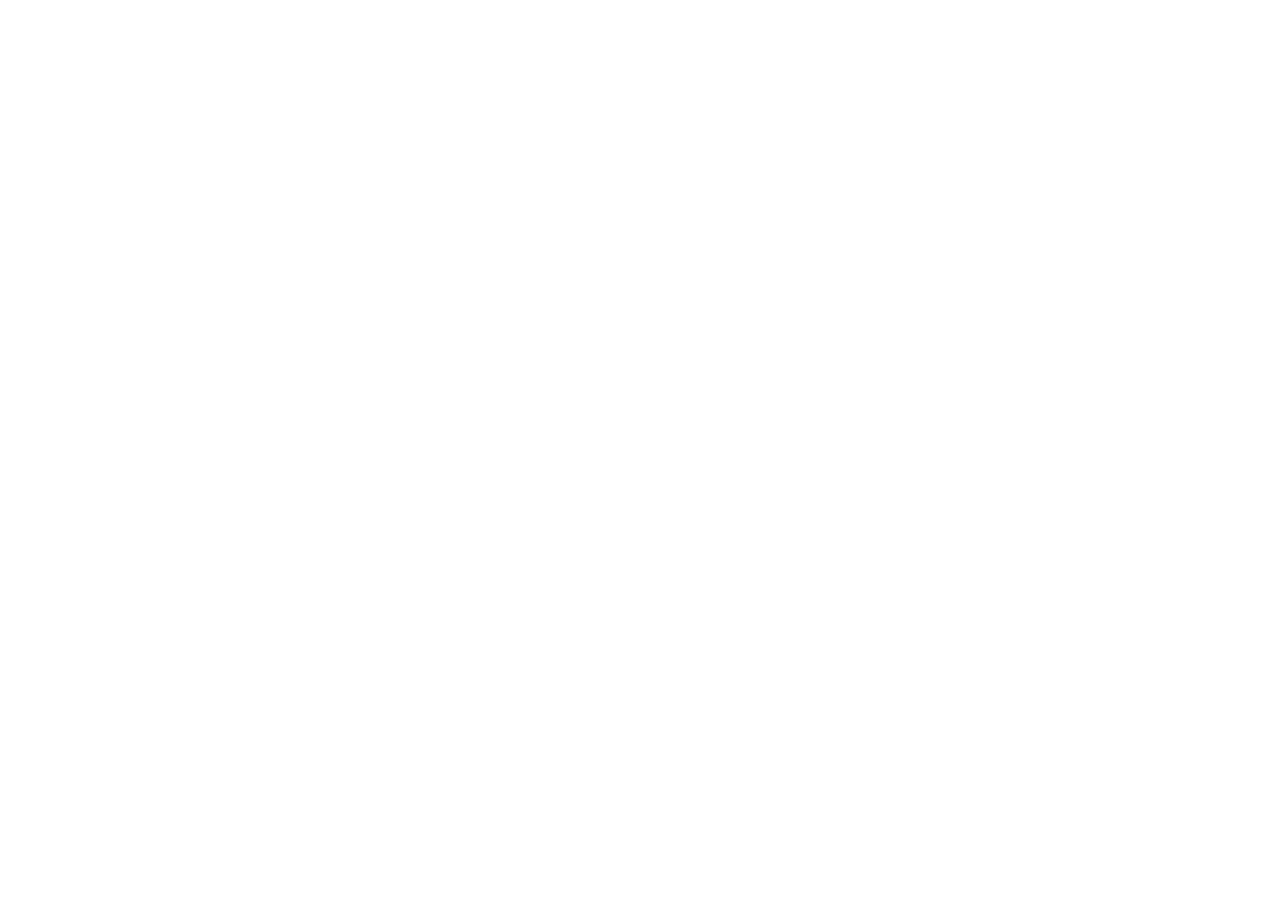
==== jQuery-Top5Actrices/index.html @ dad676ff "ajout serpent exo" ====
<!DOCTYPE html>
<html lang="en">
<head>
    <meta charset="UTF-8">
    <meta http-equiv="X-UA-Compatible" content="IE=edge">
    <meta name="viewport" content="width=device-width, initial-scale=1.0">
    <title>Document</title>
</head>
<body>
    
</body>
</html>
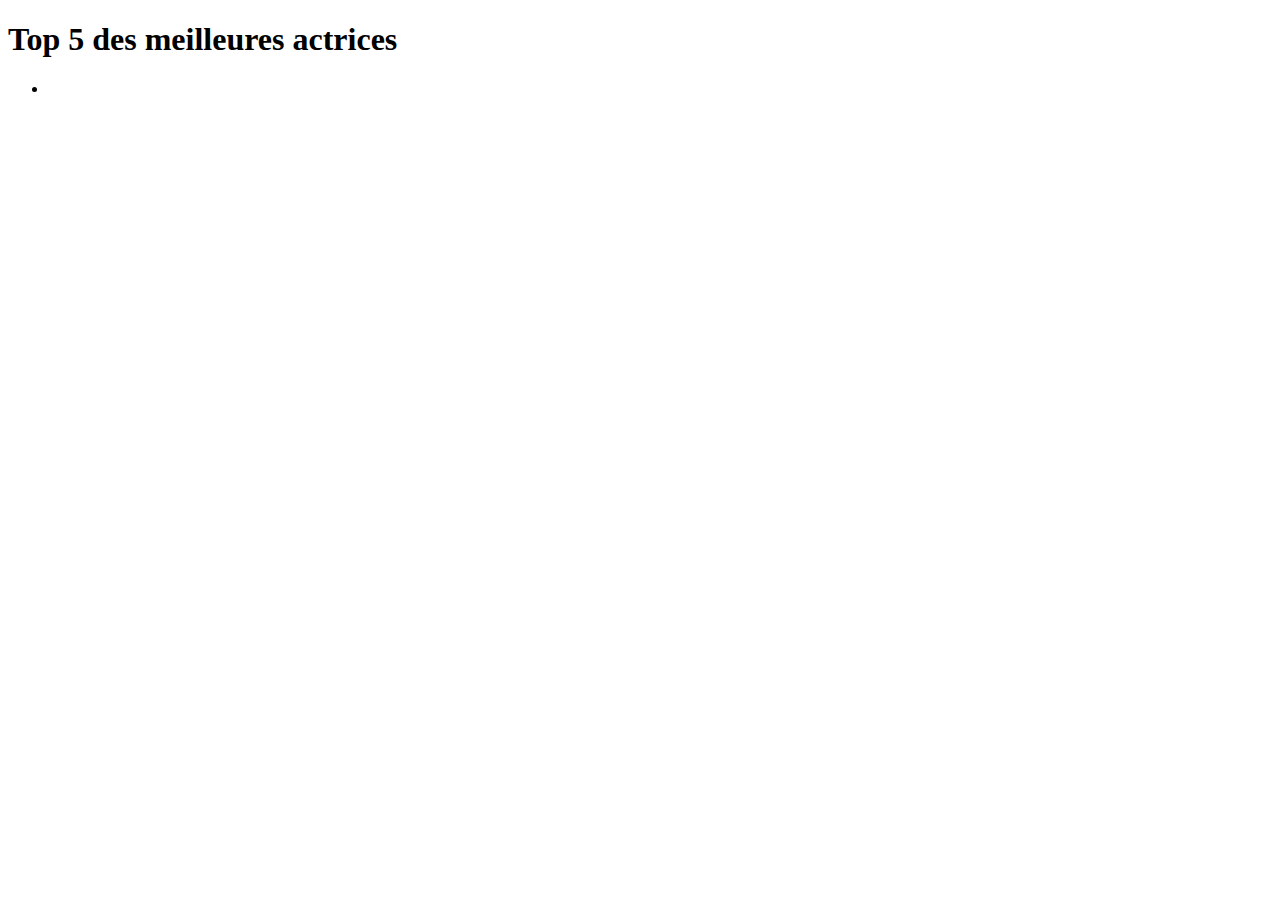
==== commit f2600096: "header" ====
--- a/jQuery-Top5Actrices/index.html
+++ b/jQuery-Top5Actrices/index.html
@@ -4,9 +4,28 @@
     <meta charset="UTF-8">
     <meta http-equiv="X-UA-Compatible" content="IE=edge">
     <meta name="viewport" content="width=device-width, initial-scale=1.0">
-    <title>Document</title>
+    <link rel="stylesheet" type="text/css" href="style.css">
+    <script src="script.js"></script>
+    <title>Top 5 des meilleures actrices</title>
 </head>
 <body>
+    <header>
+        <h1>Top 5 des meilleures actrices</h1>
+    </header>
+
+    <section id="main-menu">
+        <ul>
+            <li>
+                <div id="part1" class="images">
+                    <div class="bw"></div>
+                    <div class="color"></div>
+                </div>
+                <div>
+                    <h2></h2>
+                </div>
+            </li>
+        </ul>
+    </section>
     
 </body>
 </html>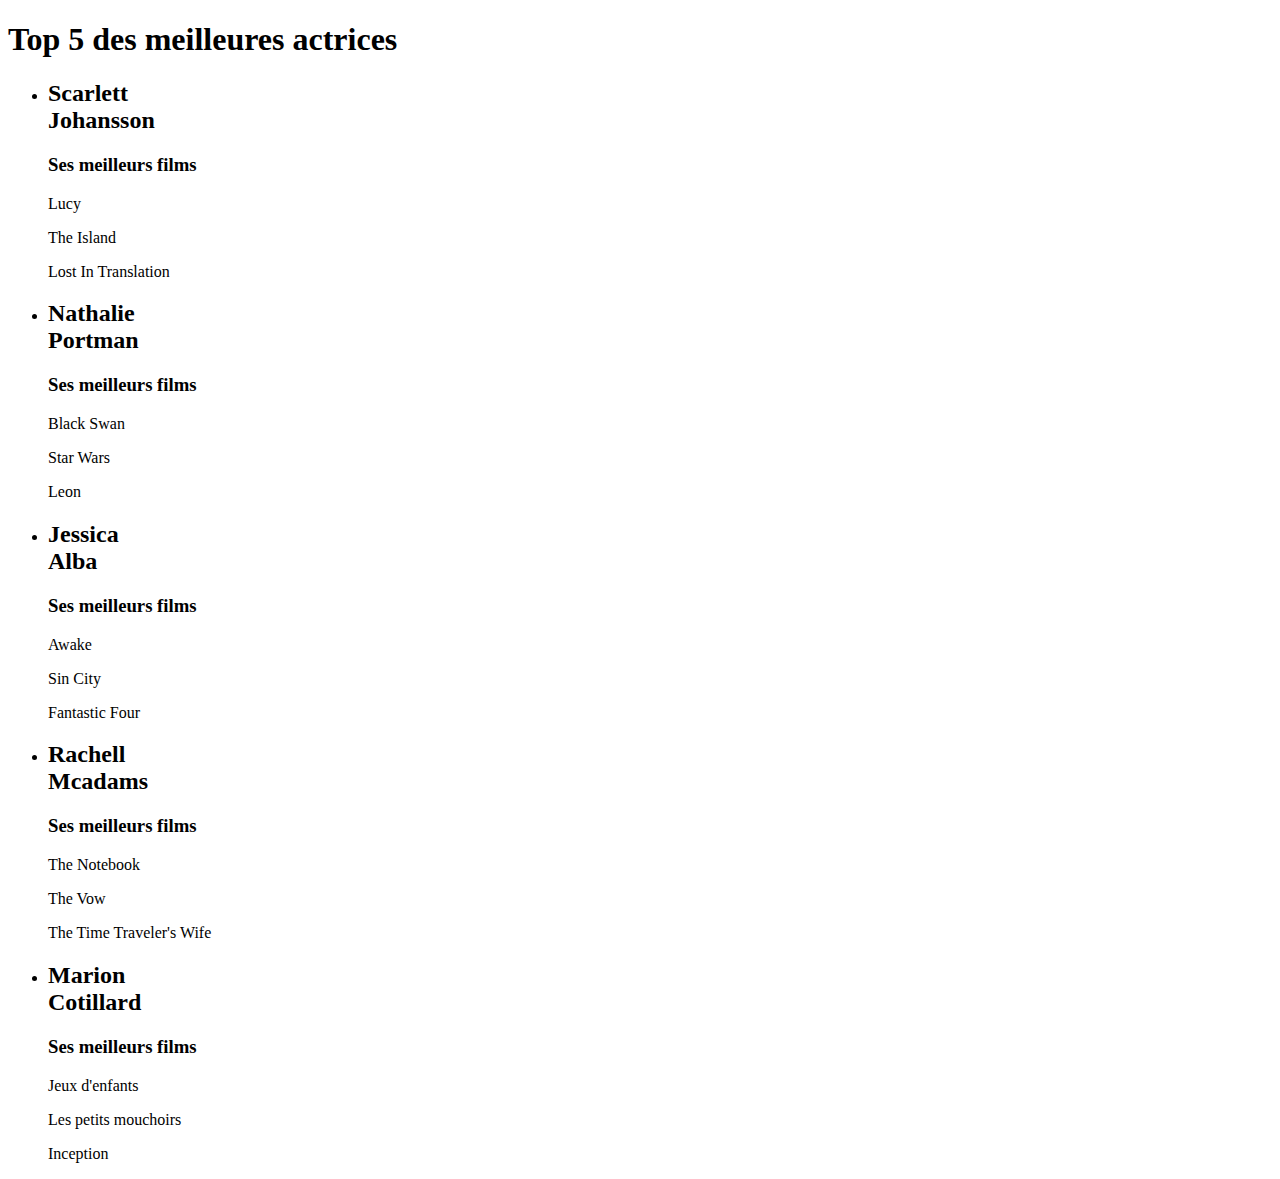
==== commit 1d4b03ff: "HTML FIN" ====
--- a/jQuery-Top5Actrices/index.html
+++ b/jQuery-Top5Actrices/index.html
@@ -21,7 +21,63 @@
                     <div class="color"></div>
                 </div>
                 <div>
-                    <h2></h2>
+                    <h2>Scarlett<br>Johansson</h2>
+                    <h3>Ses meilleurs films</h3>
+                    <p>Lucy</p>
+                    <p>The Island</p>
+                    <p>Lost In Translation</p>
+                </div>
+            </li>
+            <li>
+                <div id="part1" class="images">
+                    <div class="bw"></div>
+                    <div class="color"></div>
+                </div>
+                <div>
+                    <h2>Nathalie<br>Portman</h2>
+                    <h3>Ses meilleurs films</h3>
+                    <p>Black Swan</p>
+                    <p>Star Wars</p>
+                    <p>Leon</p>
+                </div>
+            </li>
+            <li>
+                <div id="part1" class="images">
+                    <div class="bw"></div>
+                    <div class="color"></div>
+                </div>
+                <div>
+                    <h2>Jessica<br>Alba</h2>
+                    <h3>Ses meilleurs films</h3>
+                    <p>Awake</p>
+                    <p>Sin City</p>
+                    <p>Fantastic Four</p>
+                </div>
+            </li>
+            <li>
+                <div id="part1" class="images">
+                    <div class="bw"></div>
+                    <div class="color"></div>
+                </div>
+                <div>
+                    <h2>Rachell<br>Mcadams</h2>
+                    <h3>Ses meilleurs films</h3>
+                    <p>The Notebook</p>
+                    <p>The Vow</p>
+                    <p>The Time Traveler's Wife</p>
+                </div>
+            </li>
+            <li>
+                <div id="part1" class="images">
+                    <div class="bw"></div>
+                    <div class="color"></div>
+                </div>
+                <div>
+                    <h2>Marion<br>Cotillard</h2>
+                    <h3>Ses meilleurs films</h3>
+                    <p>Jeux d'enfants</p>
+                    <p>Les petits mouchoirs</p>
+                    <p>Inception</p>
                 </div>
             </li>
         </ul>
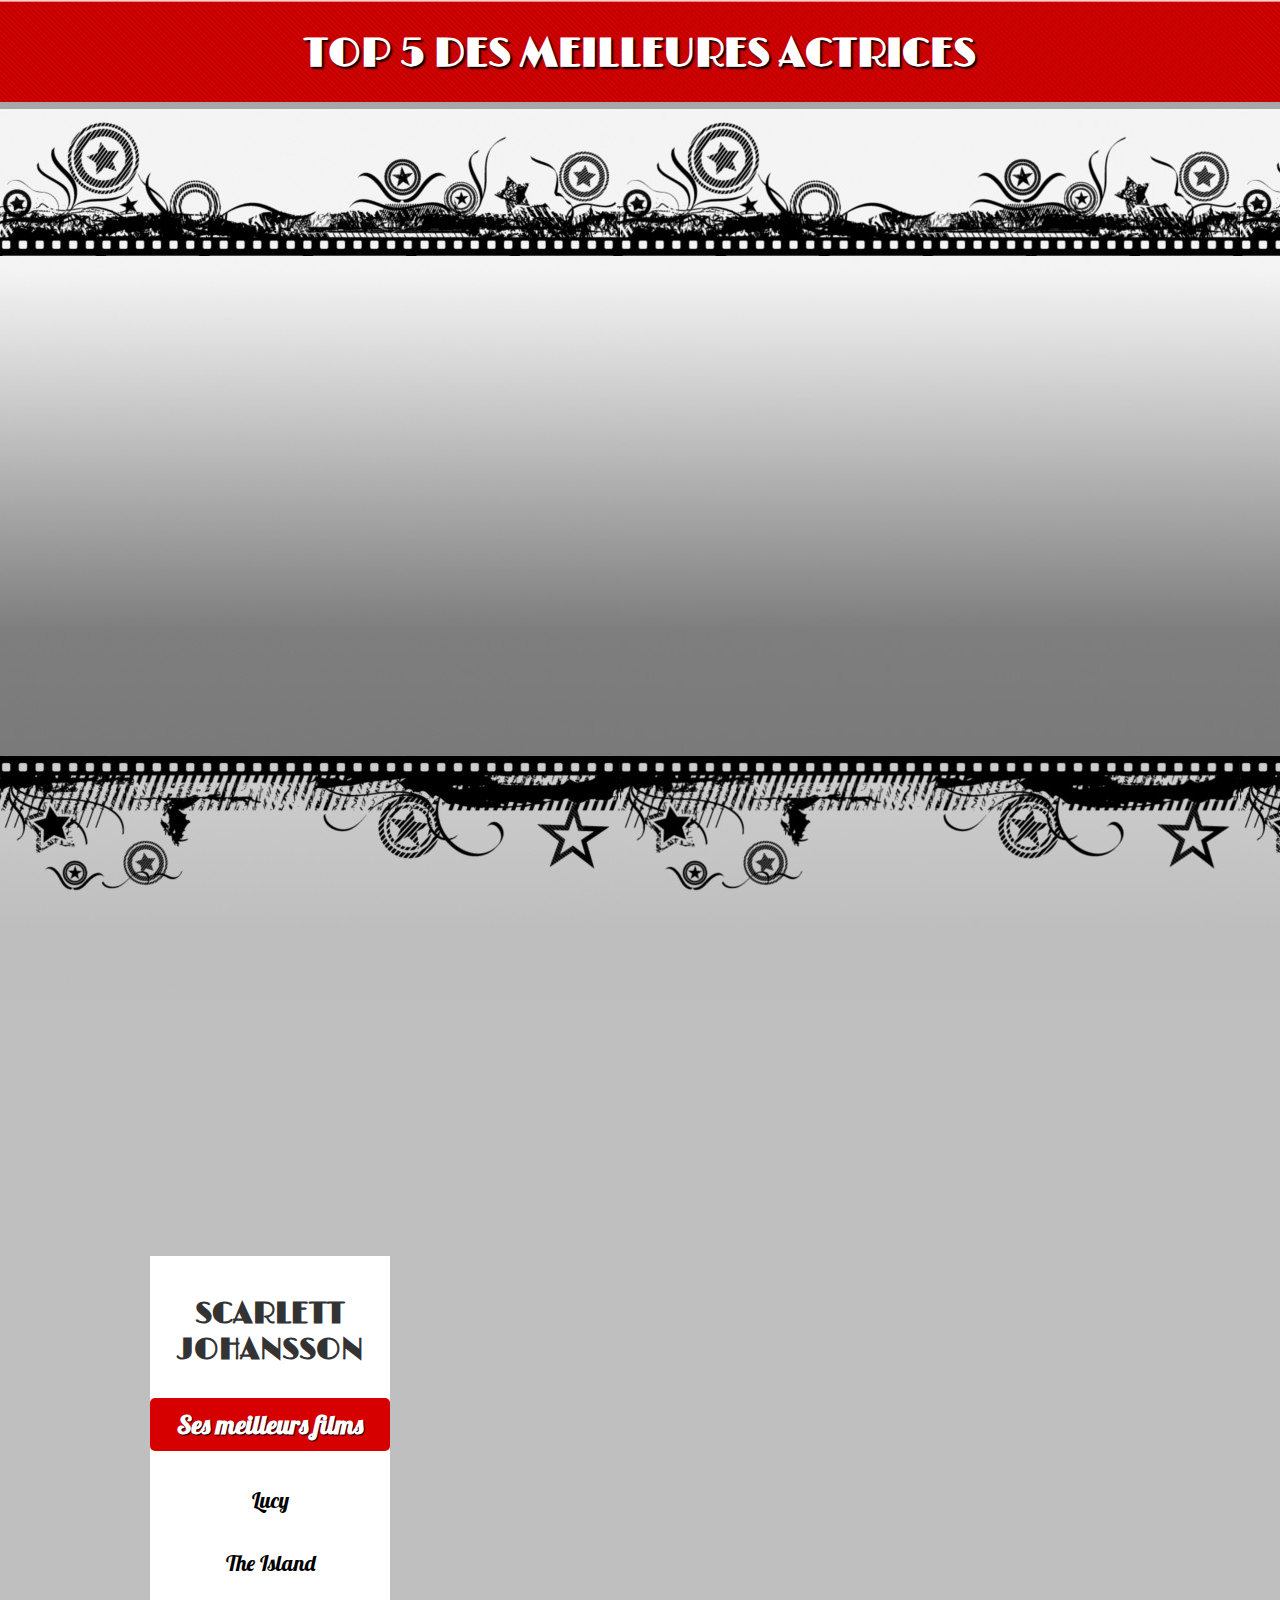
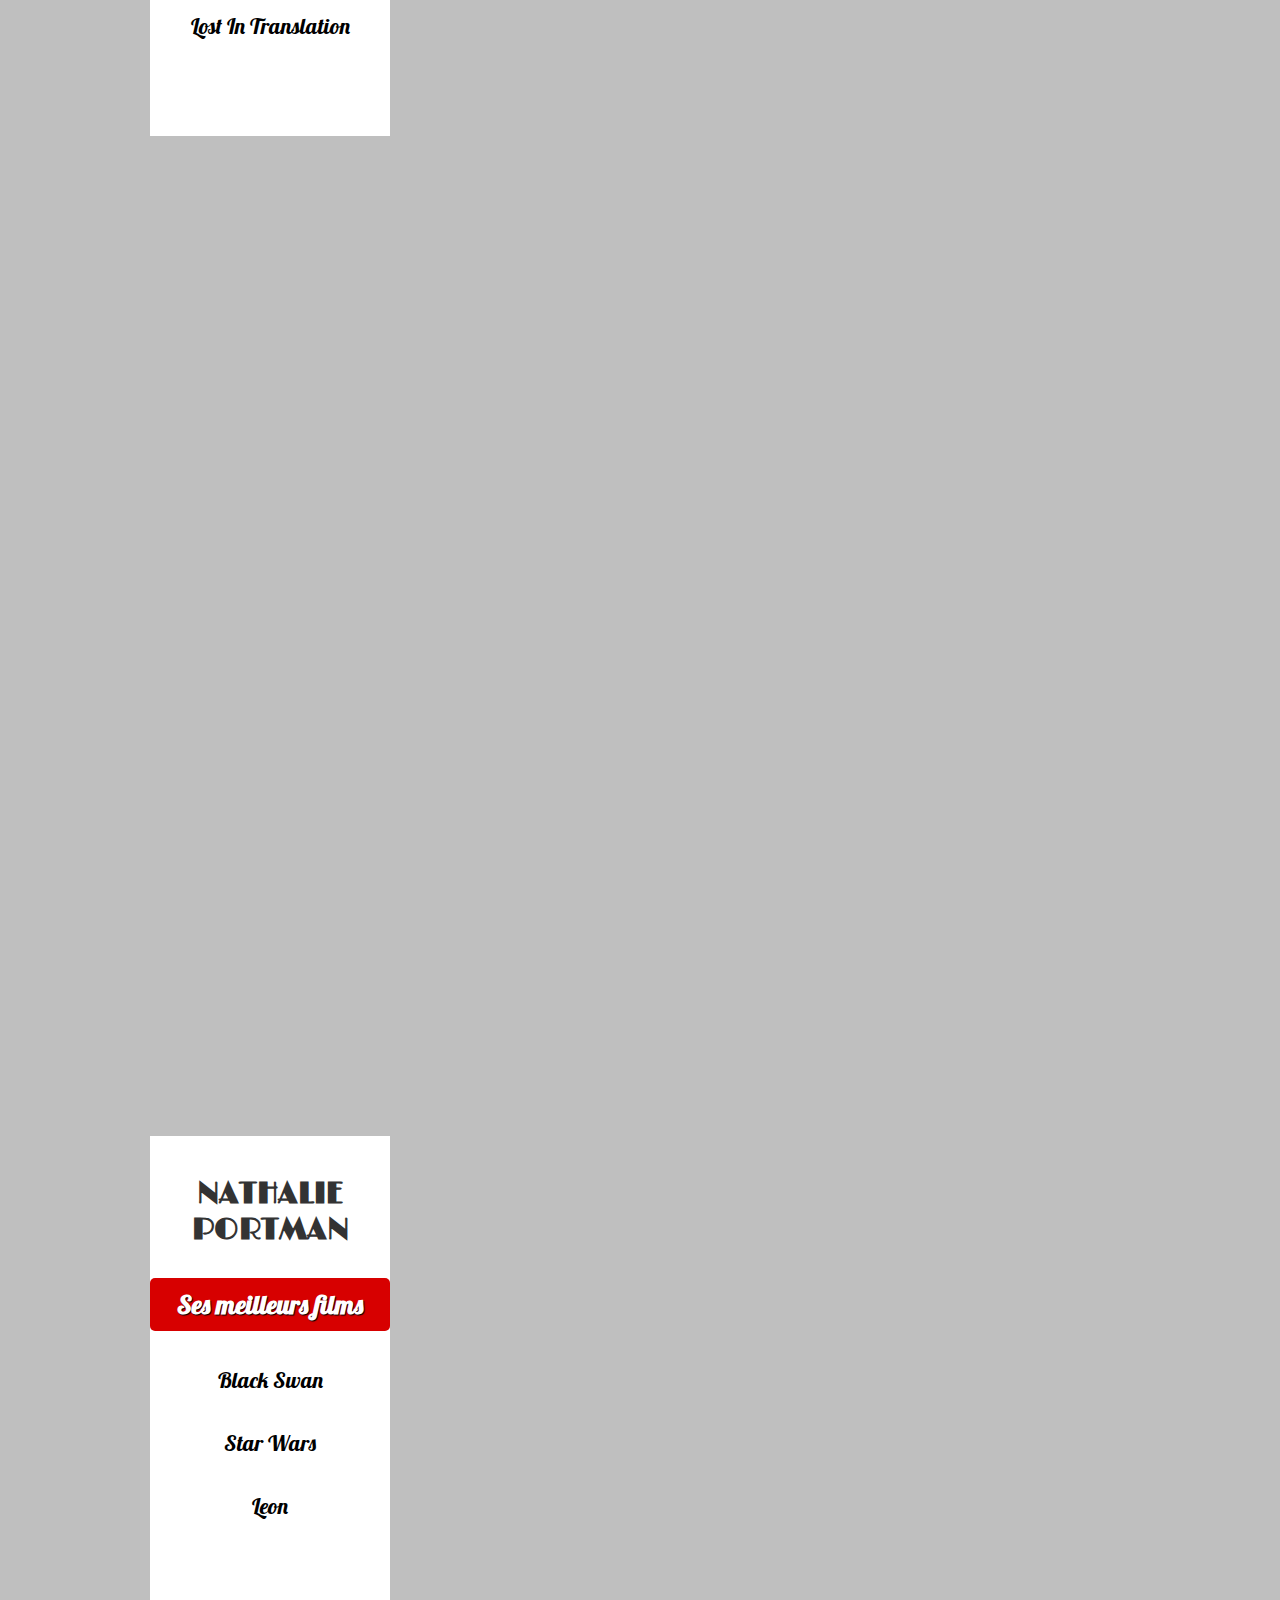
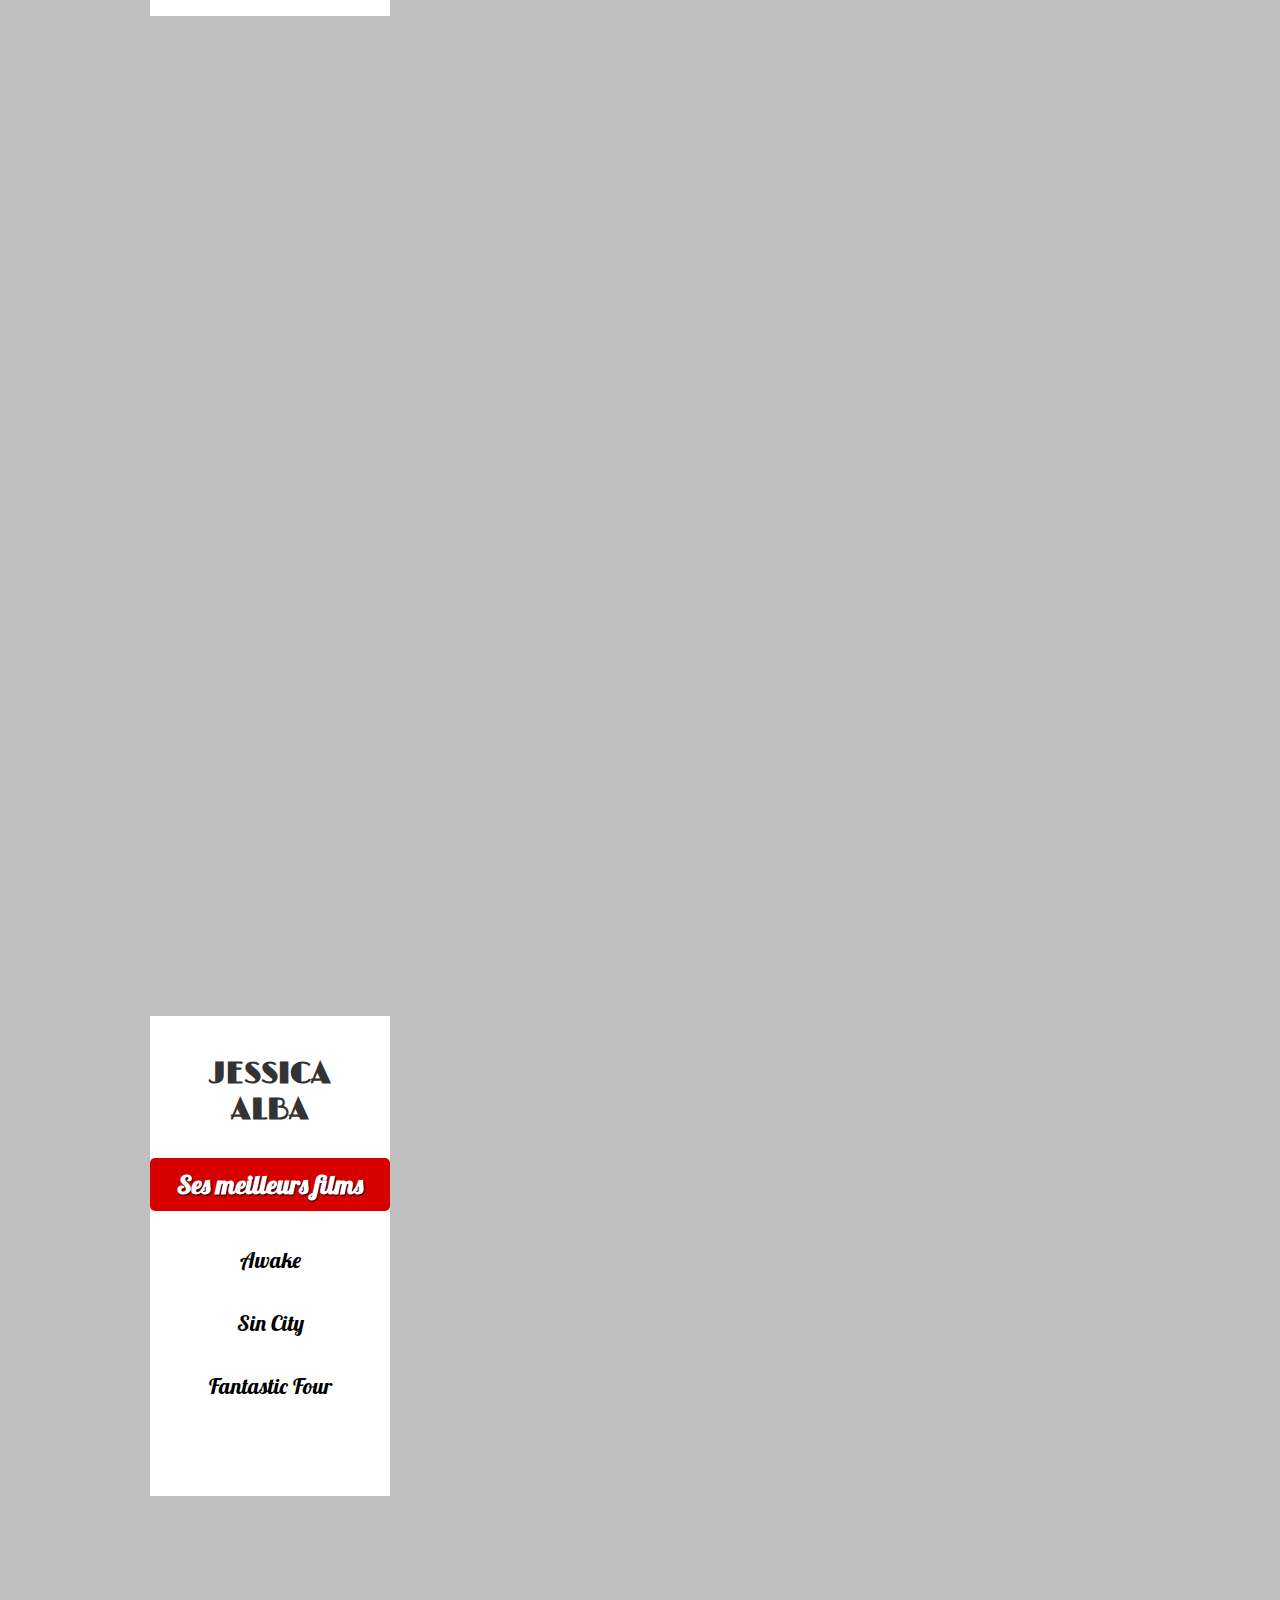
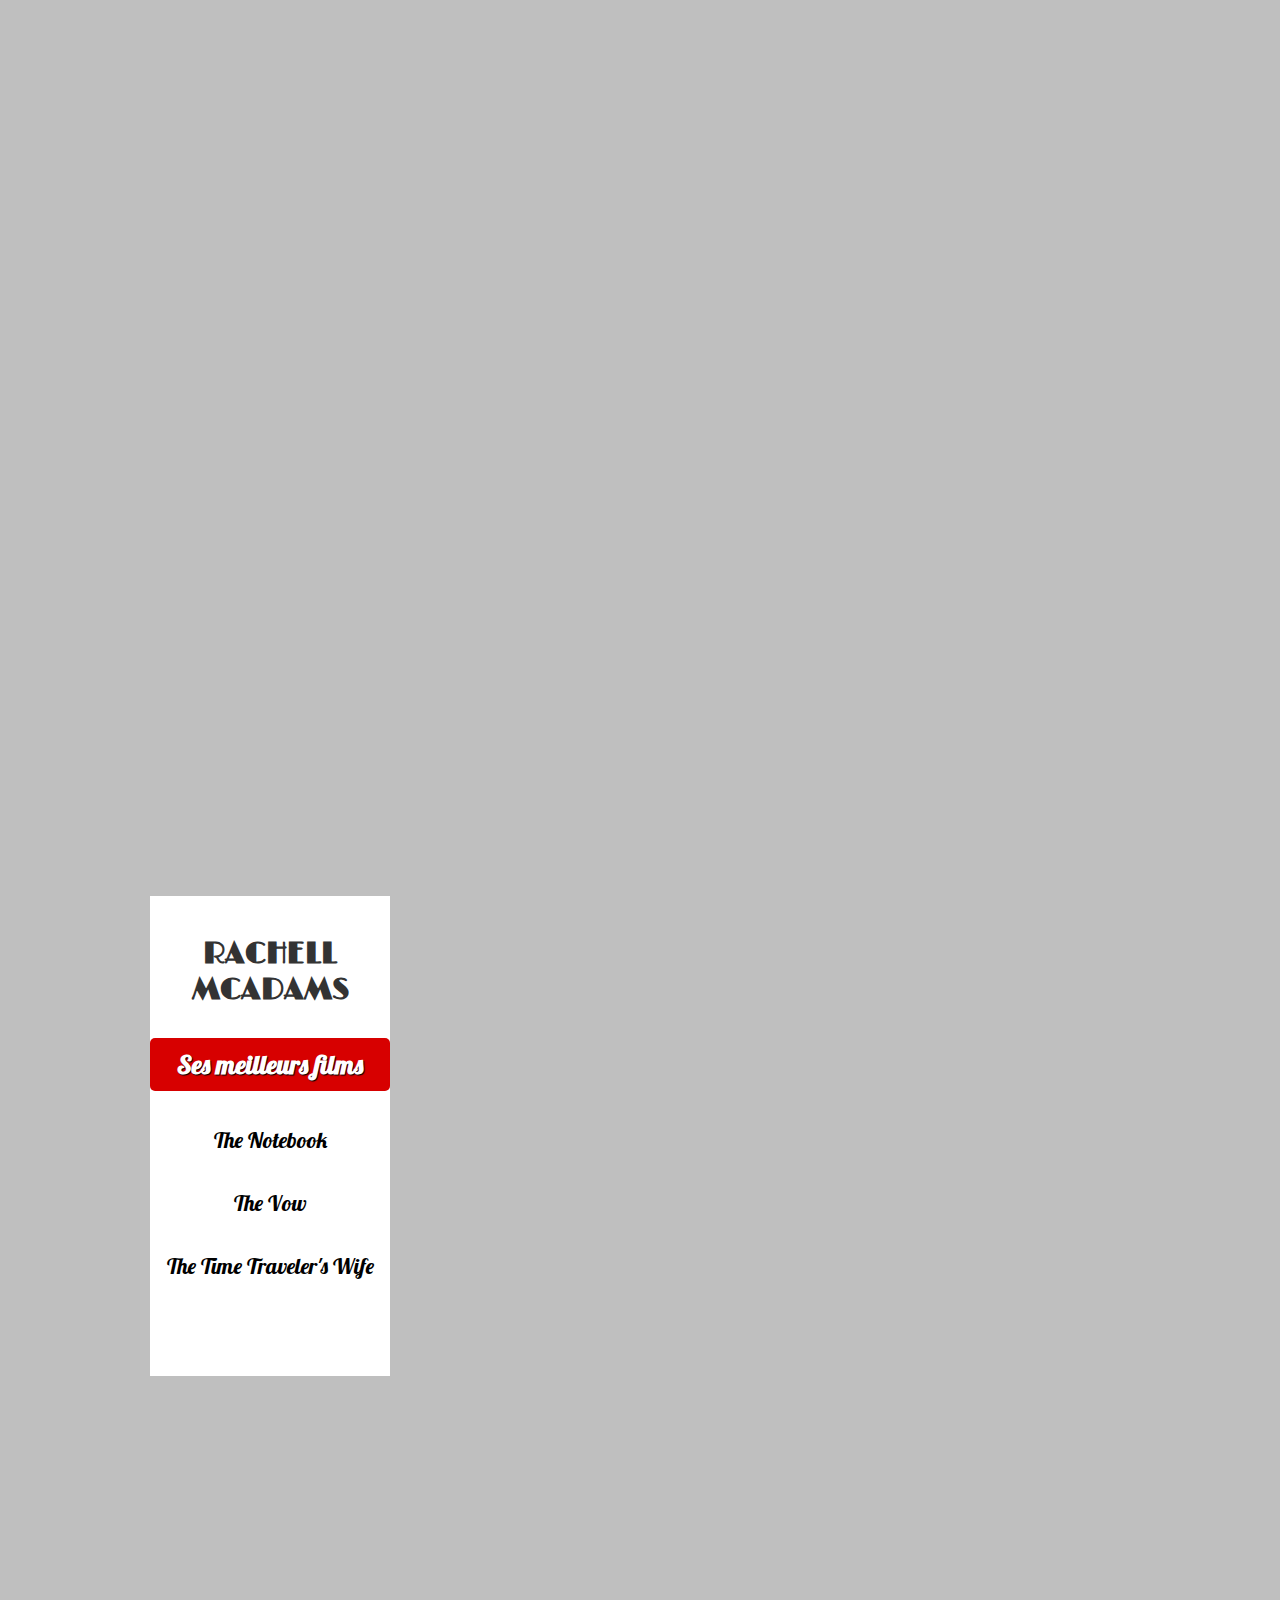
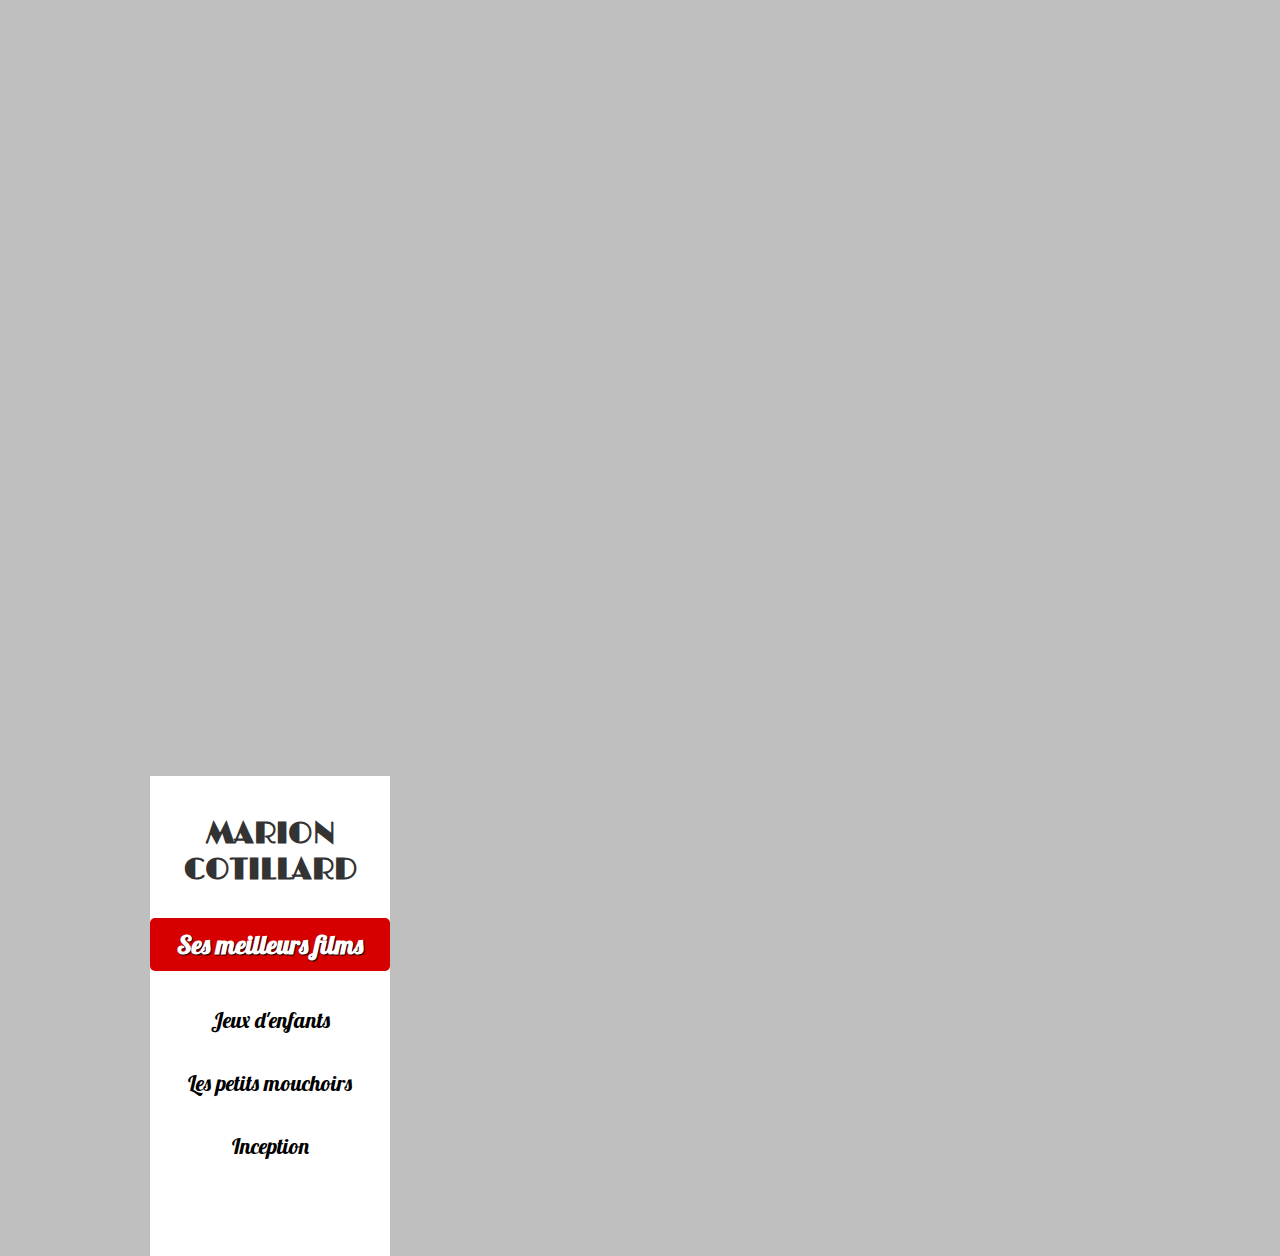
==== commit b06c7600: "intégration fonts google" ====
--- a/jQuery-Top5Actrices/index.html
+++ b/jQuery-Top5Actrices/index.html
@@ -1,13 +1,17 @@
 <!DOCTYPE html>
 <html lang="en">
+
 <head>
     <meta charset="UTF-8">
     <meta http-equiv="X-UA-Compatible" content="IE=edge">
     <meta name="viewport" content="width=device-width, initial-scale=1.0">
     <link rel="stylesheet" type="text/css" href="style.css">
+    <link rel="preconnect" href="https://fonts.gstatic.com">
+    <link href="https://fonts.googleapis.com/css2?family=Limelight&family=Lobster&display=swap" rel="stylesheet">
     <script src="script.js"></script>
     <title>Top 5 des meilleures actrices</title>
 </head>
+
 <body>
     <header>
         <h1>Top 5 des meilleures actrices</h1>
@@ -20,7 +24,7 @@
                     <div class="bw"></div>
                     <div class="color"></div>
                 </div>
-                <div>
+                <div class="description">
                     <h2>Scarlett<br>Johansson</h2>
                     <h3>Ses meilleurs films</h3>
                     <p>Lucy</p>
@@ -29,11 +33,11 @@
                 </div>
             </li>
             <li>
-                <div id="part1" class="images">
+                <div id="part2" class="images">
                     <div class="bw"></div>
                     <div class="color"></div>
                 </div>
-                <div>
+                <div class="description">
                     <h2>Nathalie<br>Portman</h2>
                     <h3>Ses meilleurs films</h3>
                     <p>Black Swan</p>
@@ -42,11 +46,11 @@
                 </div>
             </li>
             <li>
-                <div id="part1" class="images">
+                <div id="part3" class="images">
                     <div class="bw"></div>
                     <div class="color"></div>
                 </div>
-                <div>
+                <div class="description">
                     <h2>Jessica<br>Alba</h2>
                     <h3>Ses meilleurs films</h3>
                     <p>Awake</p>
@@ -55,11 +59,11 @@
                 </div>
             </li>
             <li>
-                <div id="part1" class="images">
+                <div id="part4" class="images">
                     <div class="bw"></div>
                     <div class="color"></div>
                 </div>
-                <div>
+                <div class="description">
                     <h2>Rachell<br>Mcadams</h2>
                     <h3>Ses meilleurs films</h3>
                     <p>The Notebook</p>
@@ -68,11 +72,11 @@
                 </div>
             </li>
             <li>
-                <div id="part1" class="images">
+                <div id="part5" class="images">
                     <div class="bw"></div>
                     <div class="color"></div>
                 </div>
-                <div>
+                <div class="description">
                     <h2>Marion<br>Cotillard</h2>
                     <h3>Ses meilleurs films</h3>
                     <p>Jeux d'enfants</p>
@@ -82,6 +86,7 @@
             </li>
         </ul>
     </section>
-    
+
 </body>
+
 </html>--- a/jQuery-Top5Actrices/style.css
+++ b/jQuery-Top5Actrices/style.css
@@ -0,0 +1,111 @@
+* {
+    margin: 0;
+    padding: 0;
+}
+
+ul,
+ol {
+    list-style: none;
+}
+
+body {
+    background: #bfbfbf url('images/background.jpg') repeat-x;
+    font-family: Arial, Helvetica, sans-serif;
+}
+
+header{
+    padding: 30px 0;
+}
+
+header h1{
+    font-size: 40px;
+    text-align: center;
+    font-family: 'Limelight', sans-serif;
+    color:white;
+    text-transform: uppercase;
+    text-shadow: 2px 2px 2px black;
+}
+
+/* MAIN MENU */
+
+#main-menu ul{
+    width: 980px;
+    height: 500px;
+    margin: 0 auto;
+    padding-top: 148px;
+}
+
+#main-menu ul li{
+
+}
+
+.bw{
+    width: 140px;
+    height: 500px;
+    cursor: pointer;
+    background: url(/images/bw-image.jpg) no-repeat;
+    opacity: 0.7;
+}
+
+.color{
+    width: 140px;
+    height: 500px;
+    cursor: pointer;
+    background: url(/images/color-image.jpg) no-repeat;
+}
+
+#part2 div{
+    background-position: -140px 0px;
+}
+
+#part3 div{
+    background-position: -280px 0px;
+}
+
+#part4 div{
+    background-position: -420px 0px;
+}
+
+#part5 div{
+    background-position: -560px 0px;
+}
+
+.description{
+    width: 240px;
+    height: 460px;
+    padding-top: 20px;
+    background:white;
+}
+
+.description h2{
+    padding-top: 20px;
+    font-size: 30px;
+    font-family: 'Limelight', sans-serif;
+    text-align: center;
+    color: #333;
+    text-transform: uppercase;
+}
+
+.description h3{
+    margin-top: 30px;
+    padding: 10px;
+    font-size: 26px;
+    font-family: 'Lobster', sans-serif;
+    background: #d70000;
+    color:white;
+    text-align: center;
+    text-shadow: 1px 1px 1px black;
+    border-radius: 5px;
+    -webkit-border-radius: 5px;
+    -moz-border-radius: 5px;
+    -ms-border-radius: 5px;
+    -o-border-radius: 5px;
+}
+
+.description p{
+    padding-top: 35px;
+    font-size: 22px;
+    font-family: 'Lobster', sans-serif;
+    color: black;
+    text-align: center;
+}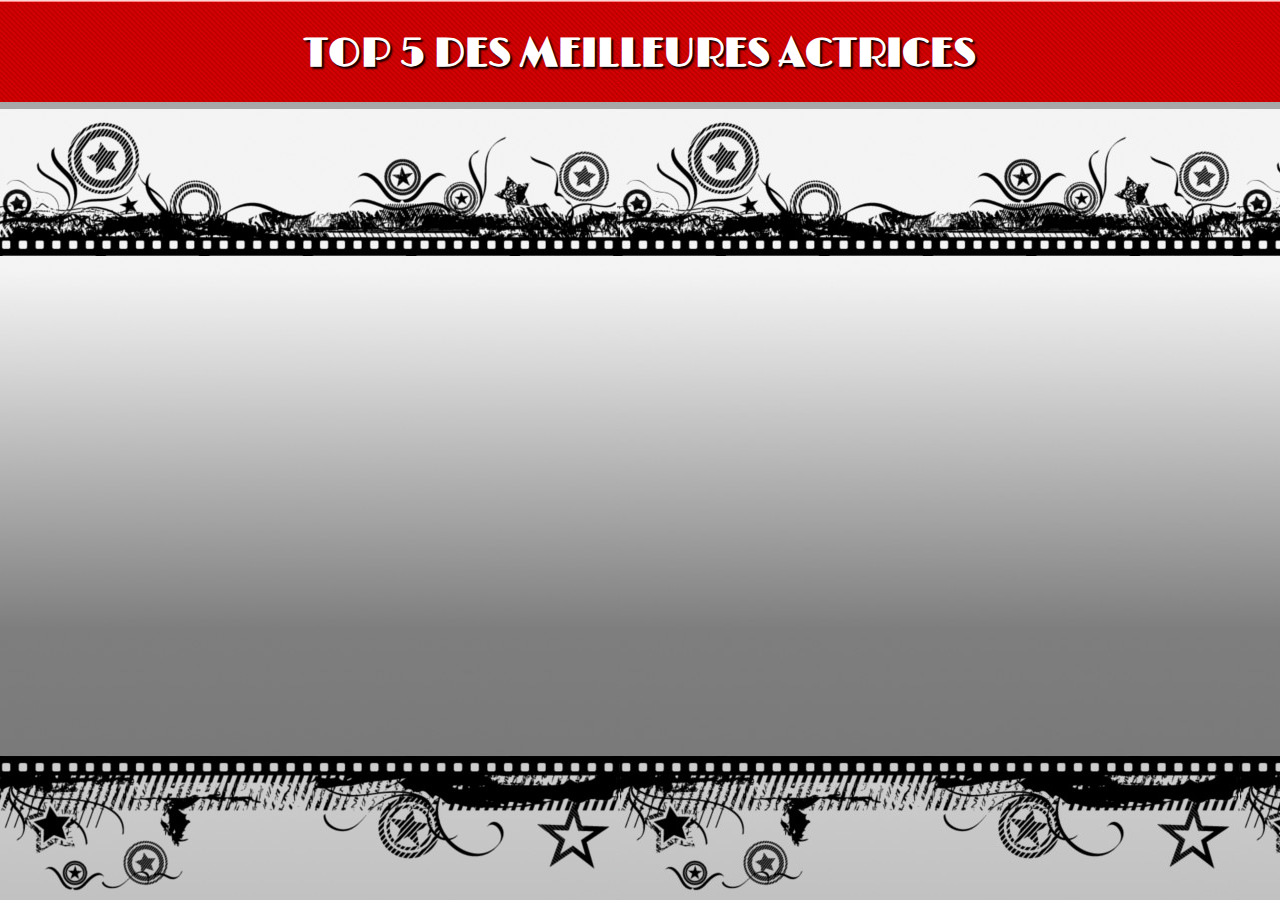
==== commit b0d62a33: "V0.001 script" ====
--- a/jQuery-Top5Actrices/index.html
+++ b/jQuery-Top5Actrices/index.html
@@ -8,6 +8,7 @@
     <link rel="stylesheet" type="text/css" href="style.css">
     <link rel="preconnect" href="https://fonts.gstatic.com">
     <link href="https://fonts.googleapis.com/css2?family=Limelight&family=Lobster&display=swap" rel="stylesheet">
+    <script src="https://ajax.googleapis.com/ajax/libs/jquery/2.2.4/jquery.min.js"></script>
     <script src="script.js"></script>
     <title>Top 5 des meilleures actrices</title>
 </head>
--- a/jQuery-Top5Actrices/style.css
+++ b/jQuery-Top5Actrices/style.css
@@ -36,10 +36,16 @@
 }
 
 #main-menu ul li{
-
+    float: left;
+    width: 140px;
+    height: 500px;
+    overflow: hidden;
+    position: relative;
 }
 
 .bw{
+    position: absolute;
+    left: 0px;
     width: 140px;
     height: 500px;
     cursor: pointer;
@@ -48,6 +54,8 @@
 }
 
 .color{
+    position: absolute;
+    left: 140px;
     width: 140px;
     height: 500px;
     cursor: pointer;
@@ -71,6 +79,8 @@
 }
 
 .description{
+    position: absolute;
+    left: 140px;
     width: 240px;
     height: 460px;
     padding-top: 20px;
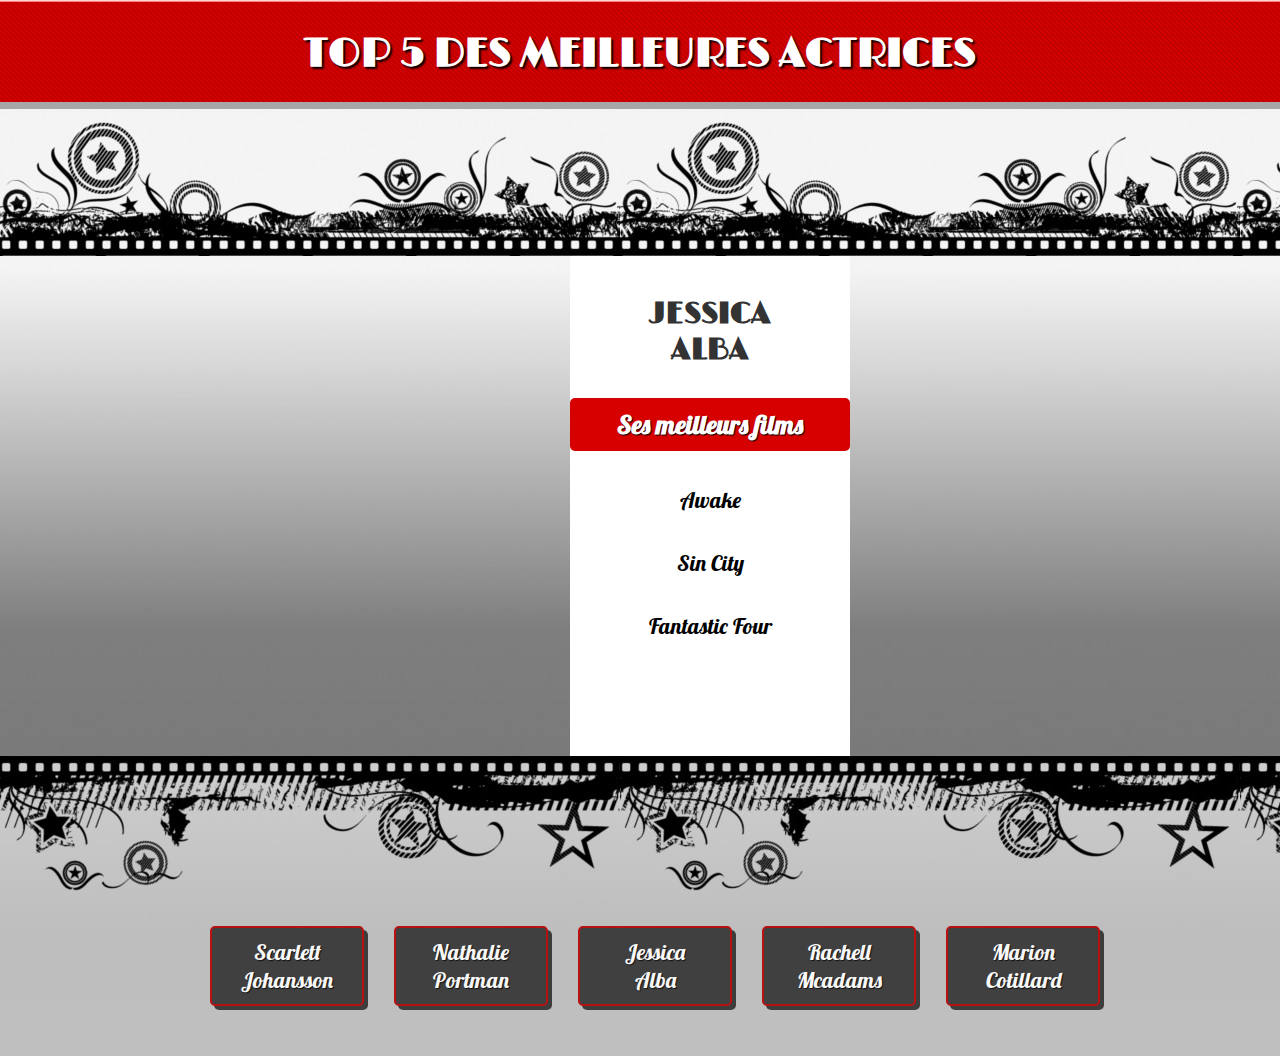
==== commit 5aea3f28: "hovered" ====
--- a/jQuery-Top5Actrices/index.html
+++ b/jQuery-Top5Actrices/index.html
@@ -88,6 +88,17 @@
         </ul>
     </section>
 
+    <section id="buttons-menu">
+        <ul>
+            <li class="button">Scarlett<br>Johansson</li>
+            <li class="button">Nathalie<br>Portman</li>
+            <li class="button">Jessica<br>Alba</li>
+            <li class="button">Rachell<br>Mcadams</li>
+            <li class="button">Marion<br>Cotillard</li>
+        </ul>
+
+    </section>
+
 </body>
 
 </html>--- a/jQuery-Top5Actrices/style.css
+++ b/jQuery-Top5Actrices/style.css
@@ -81,8 +81,8 @@
 .description{
     position: absolute;
     left: 140px;
-    width: 240px;
-    height: 460px;
+    width: 280px;
+    height: 480px;
     padding-top: 20px;
     background:white;
 }
@@ -118,4 +118,49 @@
     font-family: 'Lobster', sans-serif;
     color: black;
     text-align: center;
-}+}
+
+/* BUTTONS-MENU*/
+#buttons-menu{
+    float: left;
+    width: 100%;
+    padding: 170px 0 50px 0;
+}
+
+#buttons-menu ul{
+    float:left;
+    position: relative;
+    left:50%;
+    text-align: center;
+}
+
+.button{
+    float: left;
+    width: 150px;
+    margin-left: 30px;
+    padding:10px 0;
+    position: relative;
+    right: 50%;
+    text-shadow: 1px 1px 1px black;
+    font-family: 'Lobster', sans-serif;
+    text-align: center;
+    color: white;
+    border-radius: 5px;
+    -webkit-border-radius: 5px;
+    -moz-border-radius: 5px;
+    -ms-border-radius: 5px;
+    -o-border-radius: 5px;
+    box-shadow: 4px 4px rgba(0, 0, 0, 0.75);
+    background:#333;
+    border:2px solid #b70000;
+    font-size: 22px;
+    cursor: pointer;
+    opacity: 0.9;
+}
+
+
+.hovered{
+    background: #b70000;
+    border: 2px solid #333;
+    font-size: 24px;
+}
